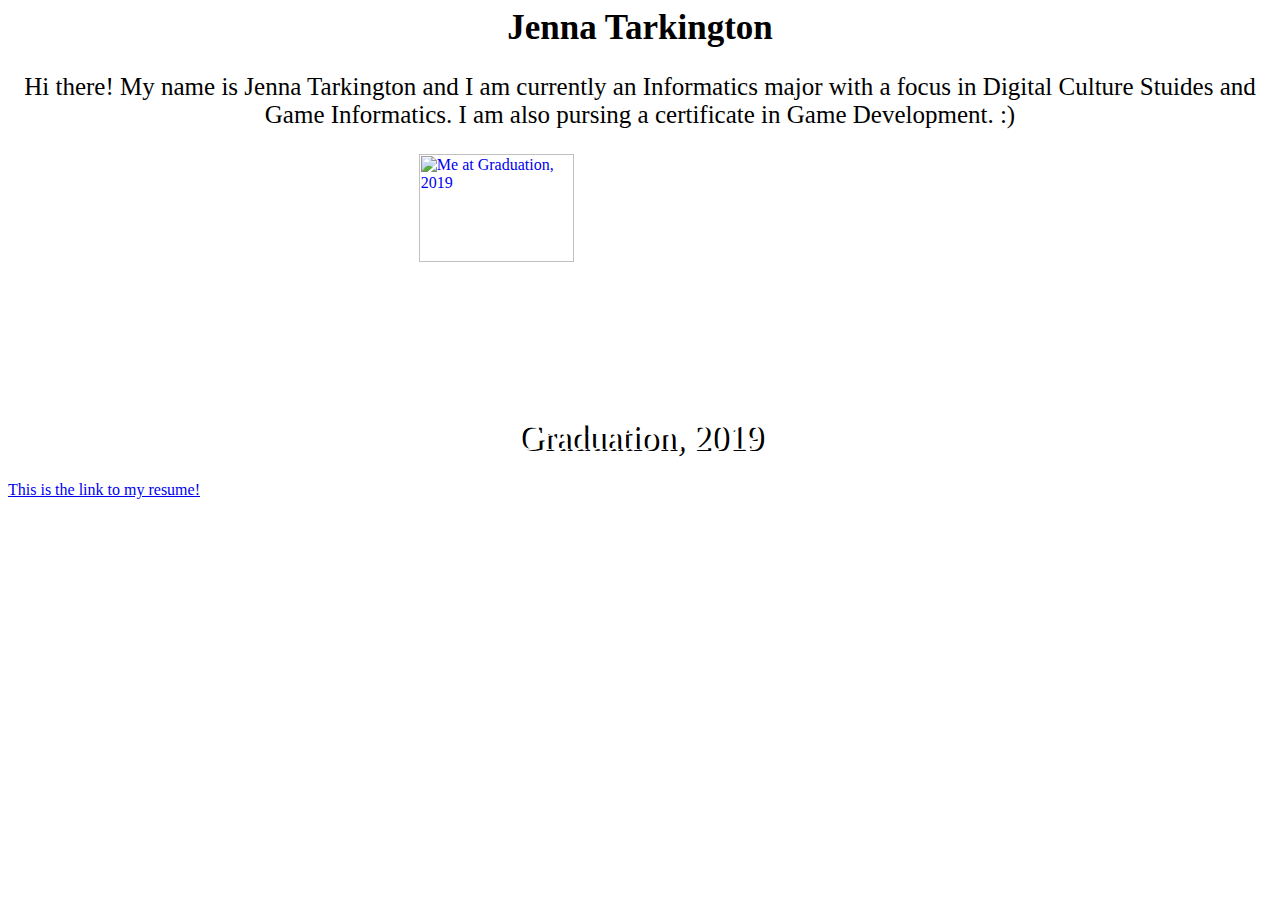
==== index.html @ 76b5b687 "Update index.html" ====
<html>
  <head>
    <title> Jenna Tarkington's Page </title>
  </head>
  <link rel= "stylesheet" href="style.css">
    <body>

        <h1> Jenna Tarkington </h1>

        <div class="Intro">  <p> Hi there! My name is Jenna Tarkington and I am currently an Informatics major with a focus in Digital Culture Stuides and Game Informatics. I am also pursing a certificate in Game Development. :)</p>
        </div>

        <a href="C:/Users/JennaRose/Desktop/CPI101/resume.html"> <img src="C:/Users/JennaRose/Downloads/IMG_5497.jpg" alt="Me at Graduation, 2019" class="center"> </a>

        <br> <a href="https://jennatark.github.io/resume.html/"> This is the link to my resume! </a>
        <div class="image_bottom">
          Graduation, 2019
        </div>

    </body>
</html>
---- style.css ----
body {
      background-image: url('C:/Users/JennaRose/Downloads/whitespace-3435350.jpg');
      background-repeat: no-repeat;
      background-attachment: fixed;
      background-size: cover;}
h1 {color: black;
  text-align: center;
  font-size: 35px;
  font-family: serif;
  }
body {color:black;}
p {
  color: black;}
.Intro{
  color: black;
  text-align: center;
  vertical-align: sub;
  font-size: 25px;
}
.center {
  display: block;
  margin-left: auto;
  margin-right: auto;
  width: 35%;
}
.box {
   background-color: white;
   width: 300px;
   padding: 20px;
   position: relative;}

.image_bottom {
   position: relative ;
   bottom: 80px;
   text-align: center;
   font-size: 35px;
   color:white;
   font-family: serif;
   text-shadow: 3px 1px #000000;
   }

   a:hover {
     color: #f54293;
     background-color: transparent;
     text-decoration: underline;
   }
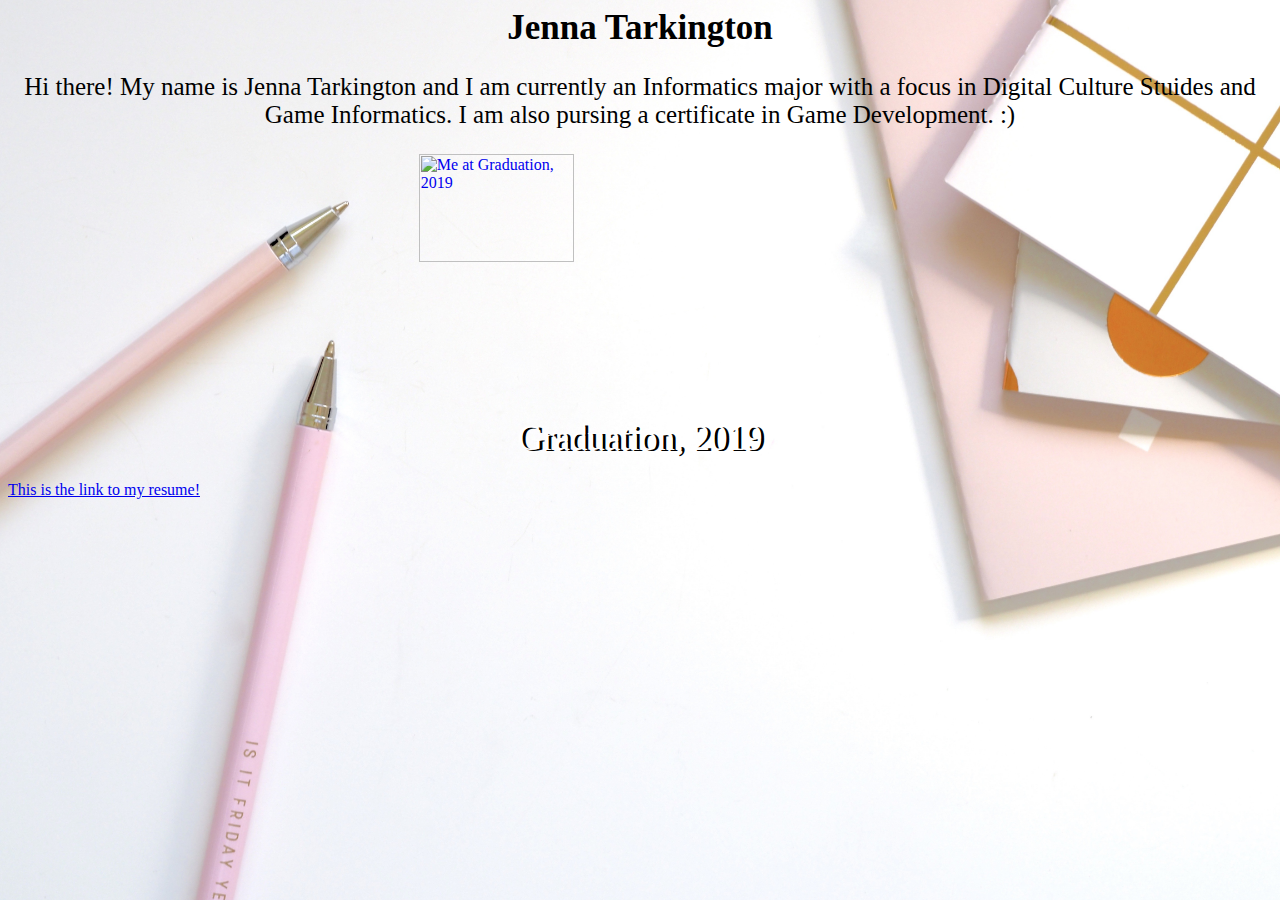
==== commit 24b667c9: "Update index.html" ====
--- a/index.html
+++ b/index.html
@@ -10,7 +10,7 @@
         <div class="Intro">  <p> Hi there! My name is Jenna Tarkington and I am currently an Informatics major with a focus in Digital Culture Stuides and Game Informatics. I am also pursing a certificate in Game Development. :)</p>
         </div>
 
-        <a href="C:/Users/JennaRose/Desktop/CPI101/resume.html"> <img src="C:/Users/JennaRose/Downloads/IMG_5497.jpg" alt="Me at Graduation, 2019" class="center"> </a>
+        <a href="https://jennatark.github.io/resume.html/"> <img src="IMG_5497.jpg" alt="Me at Graduation, 2019" class="center"> </a>
 
         <br> <a href="https://jennatark.github.io/resume.html/"> This is the link to my resume! </a>
         <div class="image_bottom">
--- a/style.css
+++ b/style.css
@@ -1,5 +1,5 @@
 body {
-      background-image: url('C:/Users/JennaRose/Downloads/whitespace-3435350.jpg');
+      background-image: url("whitespace-3435350.jpg");
       background-repeat: no-repeat;
       background-attachment: fixed;
       background-size: cover;}
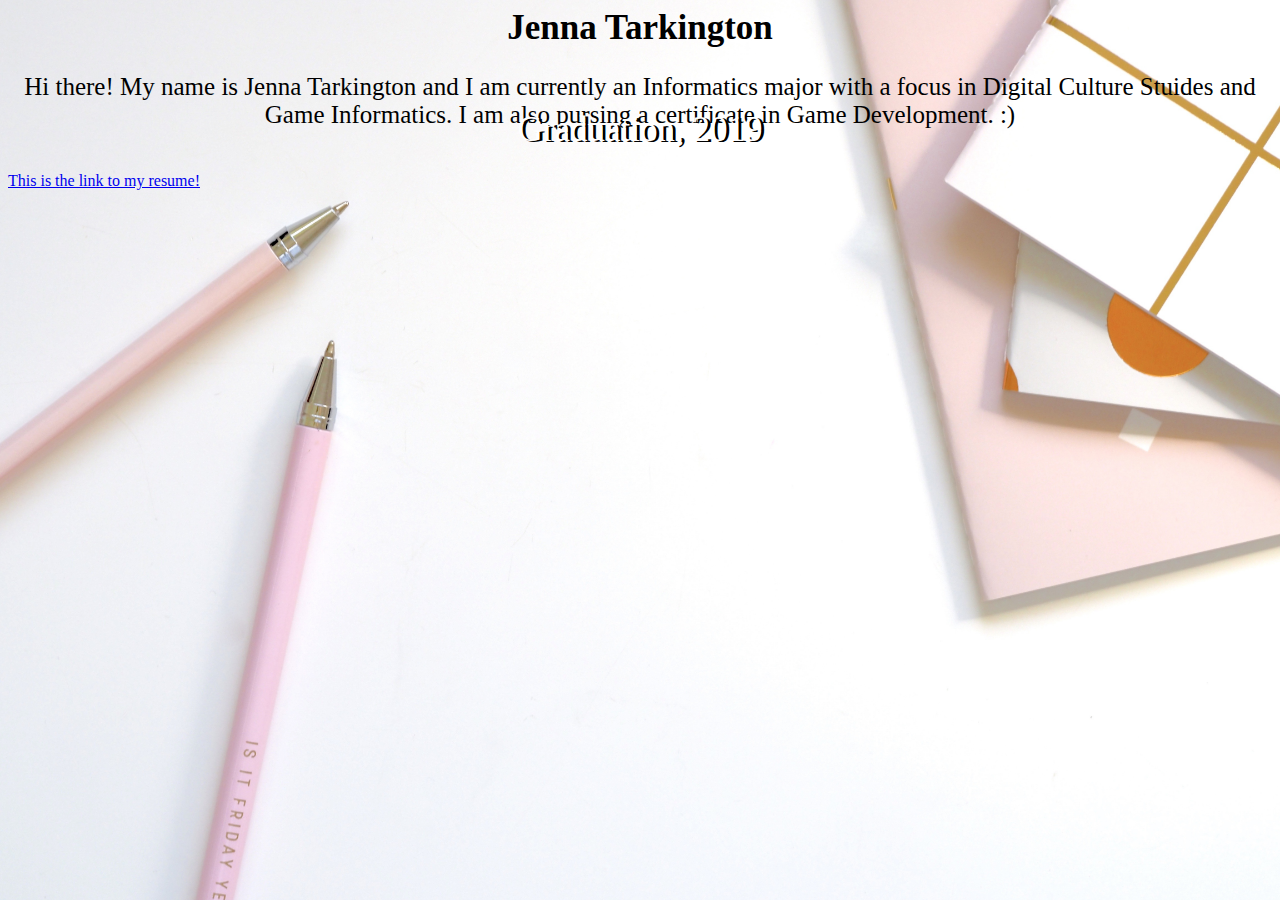
==== commit d885dad8: "changes picture link" ====
--- a/index.html
+++ b/index.html
@@ -10,7 +10,6 @@
         <div class="Intro">  <p> Hi there! My name is Jenna Tarkington and I am currently an Informatics major with a focus in Digital Culture Stuides and Game Informatics. I am also pursing a certificate in Game Development. :)</p>
         </div>
 
-        <a href="https://jennatark.github.io/resume.html/"> <img src="IMG_5497.jpg" alt="Me at Graduation, 2019" class="center"> </a>
 
         <br> <a href="https://jennatark.github.io/resume.html/"> This is the link to my resume! </a>
         <div class="image_bottom">
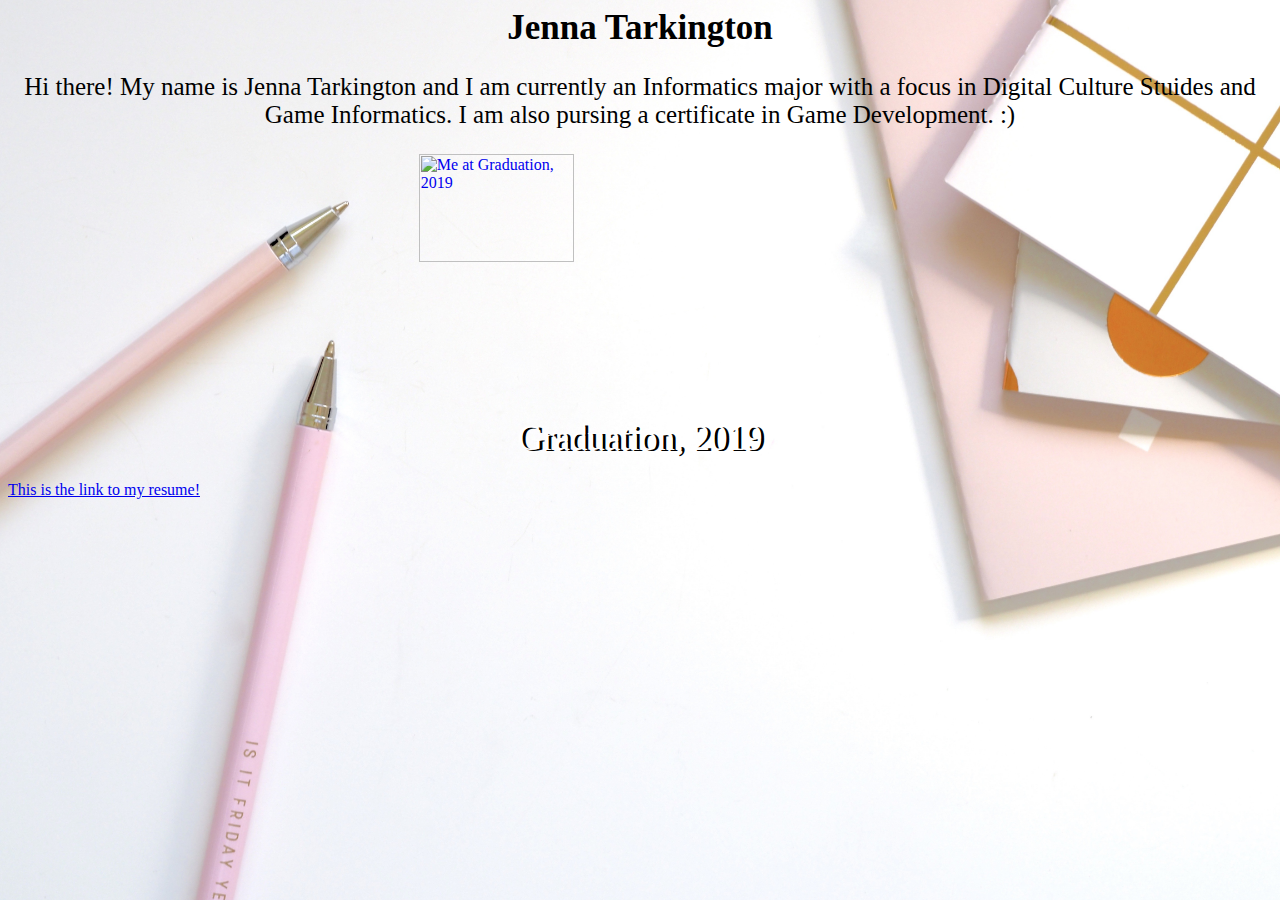
==== commit 0a09ac87: "Update index.html" ====
--- a/index.html
+++ b/index.html
@@ -10,6 +10,7 @@
         <div class="Intro">  <p> Hi there! My name is Jenna Tarkington and I am currently an Informatics major with a focus in Digital Culture Stuides and Game Informatics. I am also pursing a certificate in Game Development. :)</p>
         </div>
 
+        <a href="https://jennatark.github.io/resume.html/"> <img src="IMG_5497.jpg" alt="Me at Graduation, 2019" class="center"> </a>
 
         <br> <a href="https://jennatark.github.io/resume.html/"> This is the link to my resume! </a>
         <div class="image_bottom">
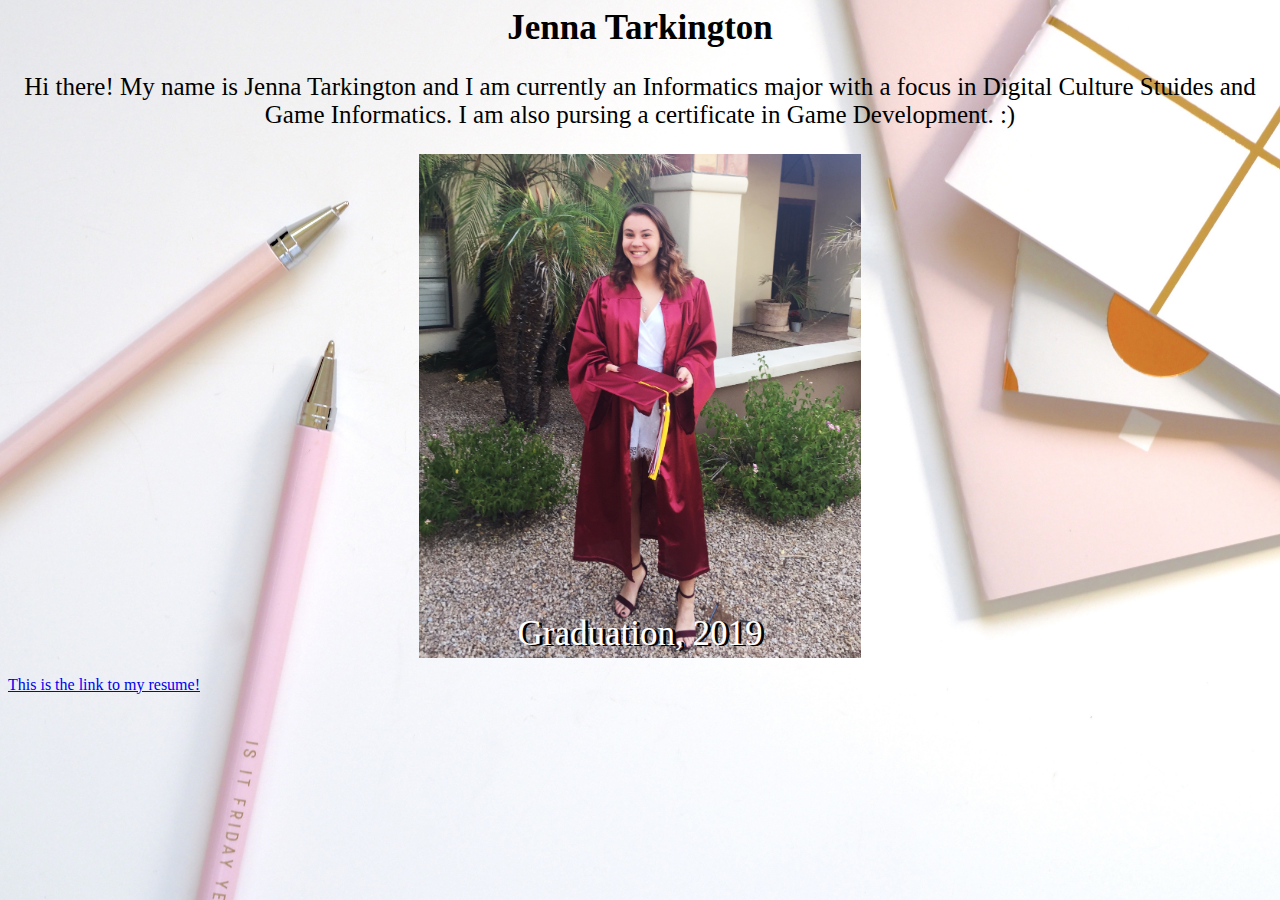
==== commit 12fc6881: "Update index.html" ====
--- a/index.html
+++ b/index.html
@@ -10,7 +10,7 @@
         <div class="Intro">  <p> Hi there! My name is Jenna Tarkington and I am currently an Informatics major with a focus in Digital Culture Stuides and Game Informatics. I am also pursing a certificate in Game Development. :)</p>
         </div>
 
-        <a href="https://jennatark.github.io/resume.html/"> <img src="IMG_5497.jpg" alt="Me at Graduation, 2019" class="center"> </a>
+        <a href="https://jennatark.github.io/resume.html/"> <img src="IMG_5497.JPG" alt="Me at Graduation, 2019" class="center"> </a>
 
         <br> <a href="https://jennatark.github.io/resume.html/"> This is the link to my resume! </a>
         <div class="image_bottom">
